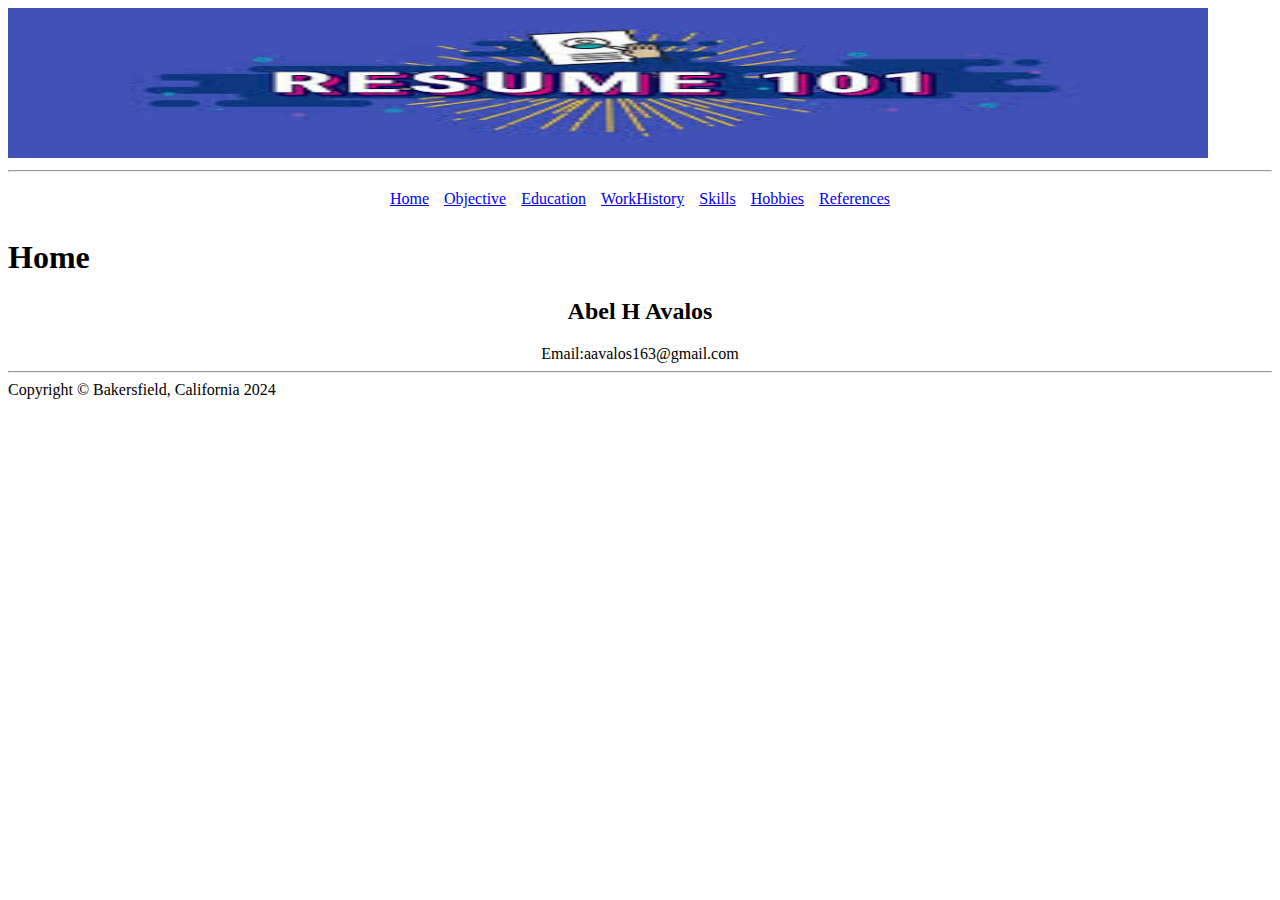
==== index.html @ 253c2011 "Update index.html" ====
<!doctype html>
<html>
     	<head><title></title></head>
	<body>
		<header><img src='resume101.jpg' width="1200" height="150"></header>
		<hr>
			<nav>
				<center>
					<table cellspacing='5' cellpadding='5'>
						<tr>
							<td><a href='index.html'>Home</a></td>
							<td><a href='Objective.html'>Objective</a></td>
							<td><a href='Education.html'>Education</a></td>
							<td><a href='WorkHistory.html'>WorkHistory</a></td>
							<td><a href='Skills.html'>Skills</a></td>
							<td><a href='Hobbies.html'>Hobbies<a/></td>
							<td><a href='References.html'>References</a></td>
						</tr>
					</table>
				</center>
			</nav>
			<h1>Home</h1>
		<center>
		<h2>Abel H Avalos</h2>
		Email:aavalos163@gmail.com</br>
		</center>		
		<hr>
		<footer>
		Copyright &copy; Bakersfield, California 2024
		</footer>
	</body>
</html>
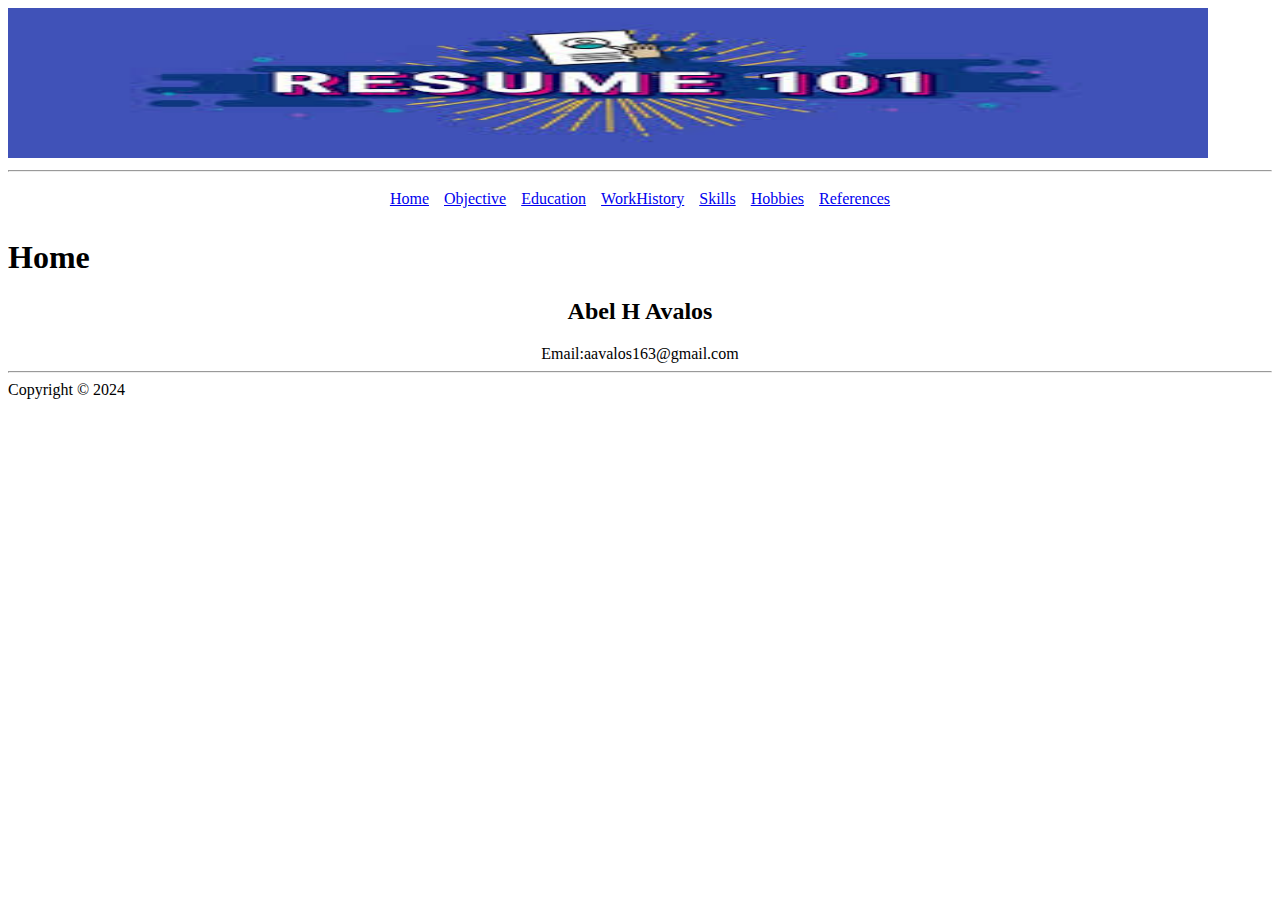
==== commit 0238ee62: "Update index.html" ====
--- a/index.html
+++ b/index.html
@@ -26,7 +26,7 @@
 		</center>		
 		<hr>
 		<footer>
-		Copyright &copy; Bakersfield, California 2024
+		Copyright &copy; 2024
 		</footer>
 	</body>
 </html> 
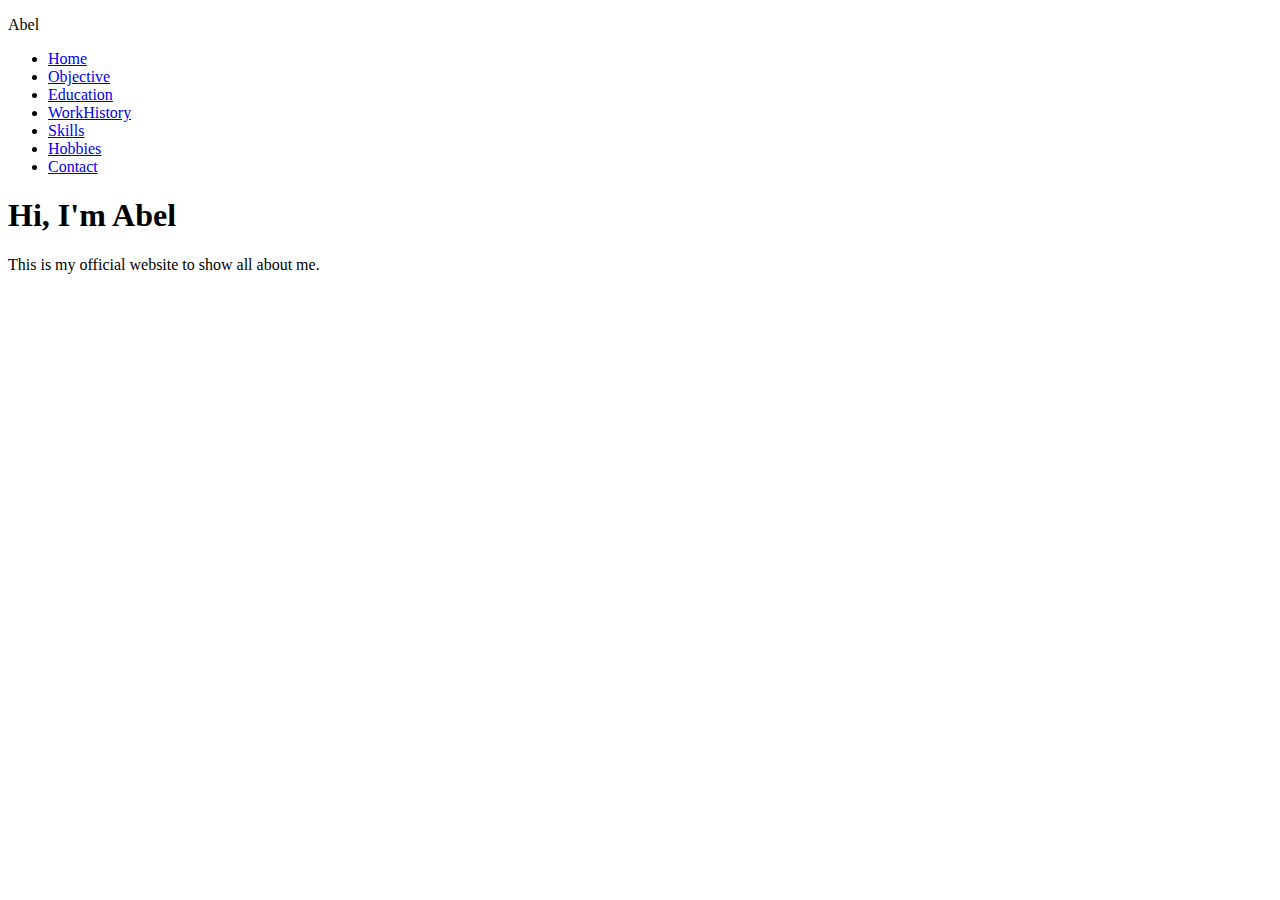
==== commit 89393390: "Update index.html" ====
--- a/index.html
+++ b/index.html
@@ -1,32 +1,34 @@
 <!doctype html>
-<html>
-     	<head><title></title></head>
-	<body>
-		<header><img src='resume101.jpg' width="1200" height="150"></header>
-		<hr>
-			<nav>
-				<center>
-					<table cellspacing='5' cellpadding='5'>
-						<tr>
-							<td><a href='index.html'>Home</a></td>
-							<td><a href='Objective.html'>Objective</a></td>
-							<td><a href='Education.html'>Education</a></td>
-							<td><a href='WorkHistory.html'>WorkHistory</a></td>
-							<td><a href='Skills.html'>Skills</a></td>
-							<td><a href='Hobbies.html'>Hobbies<a/></td>
-							<td><a href='References.html'>References</a></td>
-						</tr>
-					</table>
-				</center>
-			</nav>
-			<h1>Home</h1>
-		<center>
-		<h2>Abel H Avalos</h2>
-		Email:aavalos163@gmail.com</br>
-		</center>		
-		<hr>
-		<footer>
-		Copyright &copy; 2024
-		</footer>
-	</body>
-</html> 
+<html lang='en'>
+  <head>
+	<meta charset='UTF_8'>
+	<meta http-equiv='X-UA-Compatible' content='IE=chrome'>
+	<meta name='viewport' content='width=device-width,initial-scale=1.0'>
+	<link rel='stylesheet' href='styles.css'/>
+    <title>My Personal Portfolio Website</title>
+    <style></style>
+  </head>
+  <body>
+	<div class='hero'>
+	   <nav>	
+	     	<p class='logo'>Abel<p/>
+		  <ul>
+		     <li><a href='index.html'>Home</a></li>
+		     <li><a href='Objective.html'>Objective</a></li>
+		     <li><a href='Education.html'>Education</a></li>
+		     <li><a href='WorkHistory.html'>WorkHistory</a></li>
+		     <li><a href='Skills.html'>Skills</a></li>
+		     <li><a href='Hobbies.html'>Hobbies<a/></li>
+		     <li><a href='Contact.html'>Contact<a/></li>
+		  </ul>
+           </nav>
+	</div>
+	<div class='detail'>
+		<h1>Hi, I'm <span>Abel</span></h1>
+		<p>This is my official website to show all about me.</p>
+	</div>
+	<div class='image'>
+		<img src='me.png' alt=''>
+	</div>
+  </body>
+</html>
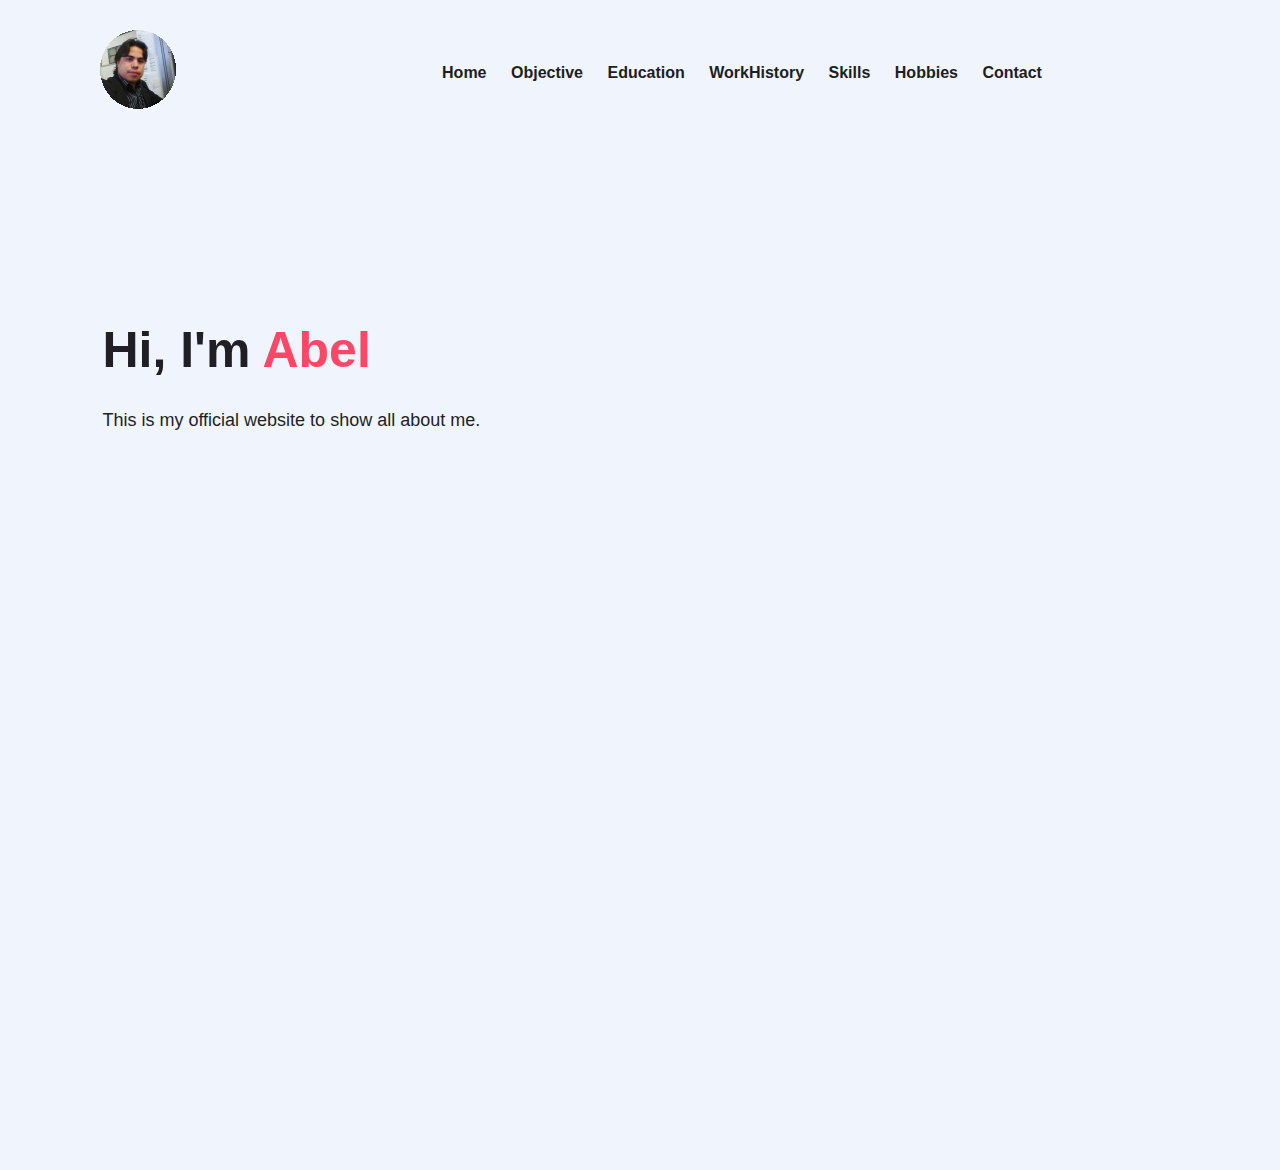
==== commit 76bb43ff: "Update index.html" ====
--- a/index.html
+++ b/index.html
@@ -11,7 +11,7 @@
   <body>
 	<div class='hero'>
 	   <nav>	
-	     	<p class='logo'>Abel<p/>
+	     	<p class='logo'><img src='me.png' alt=''><p/>
 		  <ul>
 		     <li><a href='index.html'>Home</a></li>
 		     <li><a href='Objective.html'>Objective</a></li>
@@ -27,8 +27,5 @@
 		<h1>Hi, I'm <span>Abel</span></h1>
 		<p>This is my official website to show all about me.</p>
 	</div>
-	<div class='image'>
-		<img src='me.png' alt=''>
-	</div>
   </body>
 </html>
--- a/styles.css
+++ b/styles.css
@@ -0,0 +1,126 @@
+*{
+padding:0;
+margin:0;
+box-sizing:border-box;
+font-family:Arial,Helvetica,sans-serif;
+} 
+
+a{
+ text-decoration:none;
+}
+
+.hero{
+height:130vh;
+width:100vw;
+background:#eff4fd;
+}
+
+nav{
+display:flex;
+justify-content:space-between;
+align-items:center;
+padding:30px 100px;
+}
+
+.logo{
+font-size:30px;
+font-weight:bold;
+color:blue;
+cursor:pointer;
+}
+
+.logo::first-letter{
+font-size:40px;
+border:2px solid blue;
+border-right:transparent;
+padding-left:5px;
+color:#fd4766;
+}
+
+nav ul li{
+display:inline-block;
+list-style:none;
+padding:10px 10px;
+}
+
+nav ul li a{
+color:#1d1d24;
+position:relative;
+padding:5px 0;
+font-weight:bold;
+}
+
+nav ul li a:hover{
+color:#fd4766;
+}
+
+nav ul li a::after{
+content:'';
+bottom:0;
+left:0;
+width:0;
+position:absolute;
+height:3px;
+background:#fd4766;
+transition:.3s;
+}
+
+nav ul li a:hover::after{
+width:100%;
+}
+
+.btn{
+color:#fff;
+font-size:16px;
+text-transform:uppercase;
+background:#fd4766;
+padding:10px 30px;
+border-radius:500px;
+display:inline-block;
+font-weight:500;
+transition:all .4ds ease-in-out;
+border:2px solid #fd4766;
+}
+
+.btn:hover{
+background:transparent;
+color:#df4766;
+}
+
+.detail{
+position:absolute;
+top:35%;
+left:8%;
+}
+
+.detail h1{
+color:#1f1f25;
+font-size:50px;
+font-weight:700;
+line-height:70px;
+}
+
+.detail h1 span{
+color:#fd4766;
+}
+
+.detail p{
+color:#1f1f25;
+font-size:18px;
+margin-top:25px;
+margin-bottom:30px;
+}
+
+.image img{
+display:block;
+width:100%;
+height:auto;
+}
+
+.image{
+width:30%;
+height:70%;
+position:absolute;
+bottom:50px;
+right:100px;
+}
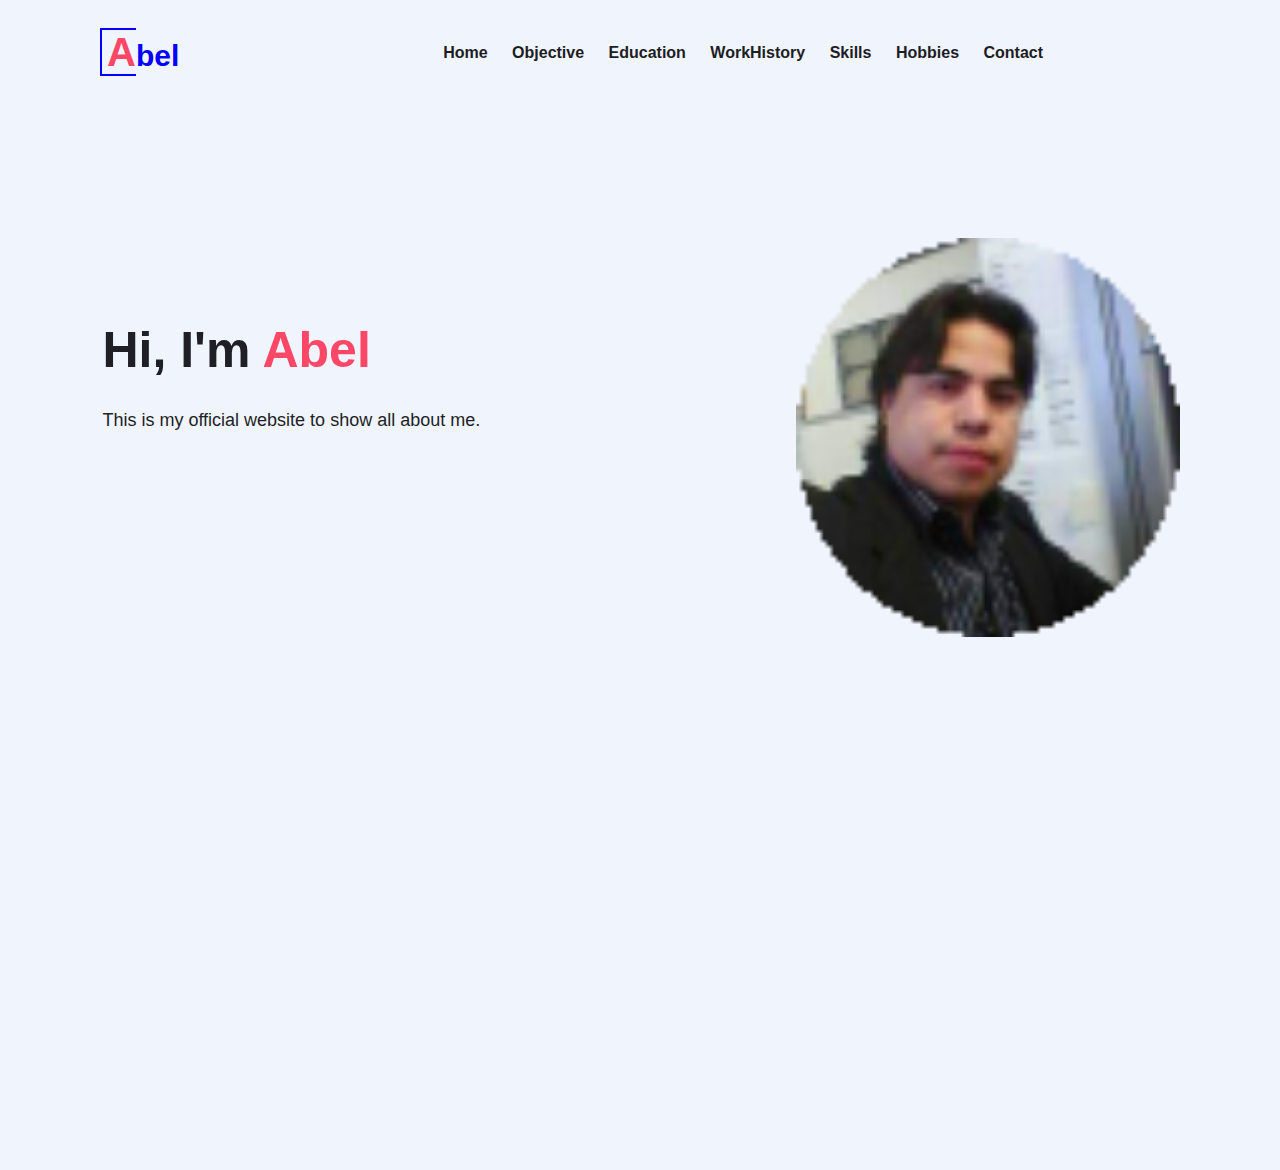
==== commit 53ad274a: "Update index.html" ====
--- a/index.html
+++ b/index.html
@@ -11,7 +11,7 @@
   <body>
 	<div class='hero'>
 	   <nav>	
-	     	<p class='logo'><img src='me.png' alt=''><p/>
+	     	<p class='logo'>Abel<p/>
 		  <ul>
 		     <li><a href='index.html'>Home</a></li>
 		     <li><a href='Objective.html'>Objective</a></li>
@@ -27,5 +27,9 @@
 		<h1>Hi, I'm <span>Abel</span></h1>
 		<p>This is my official website to show all about me.</p>
 	</div>
+	<div class='image'><br>
+		<img src='me.png' alt=''>
+	</div>
+
   </body>
 </html>
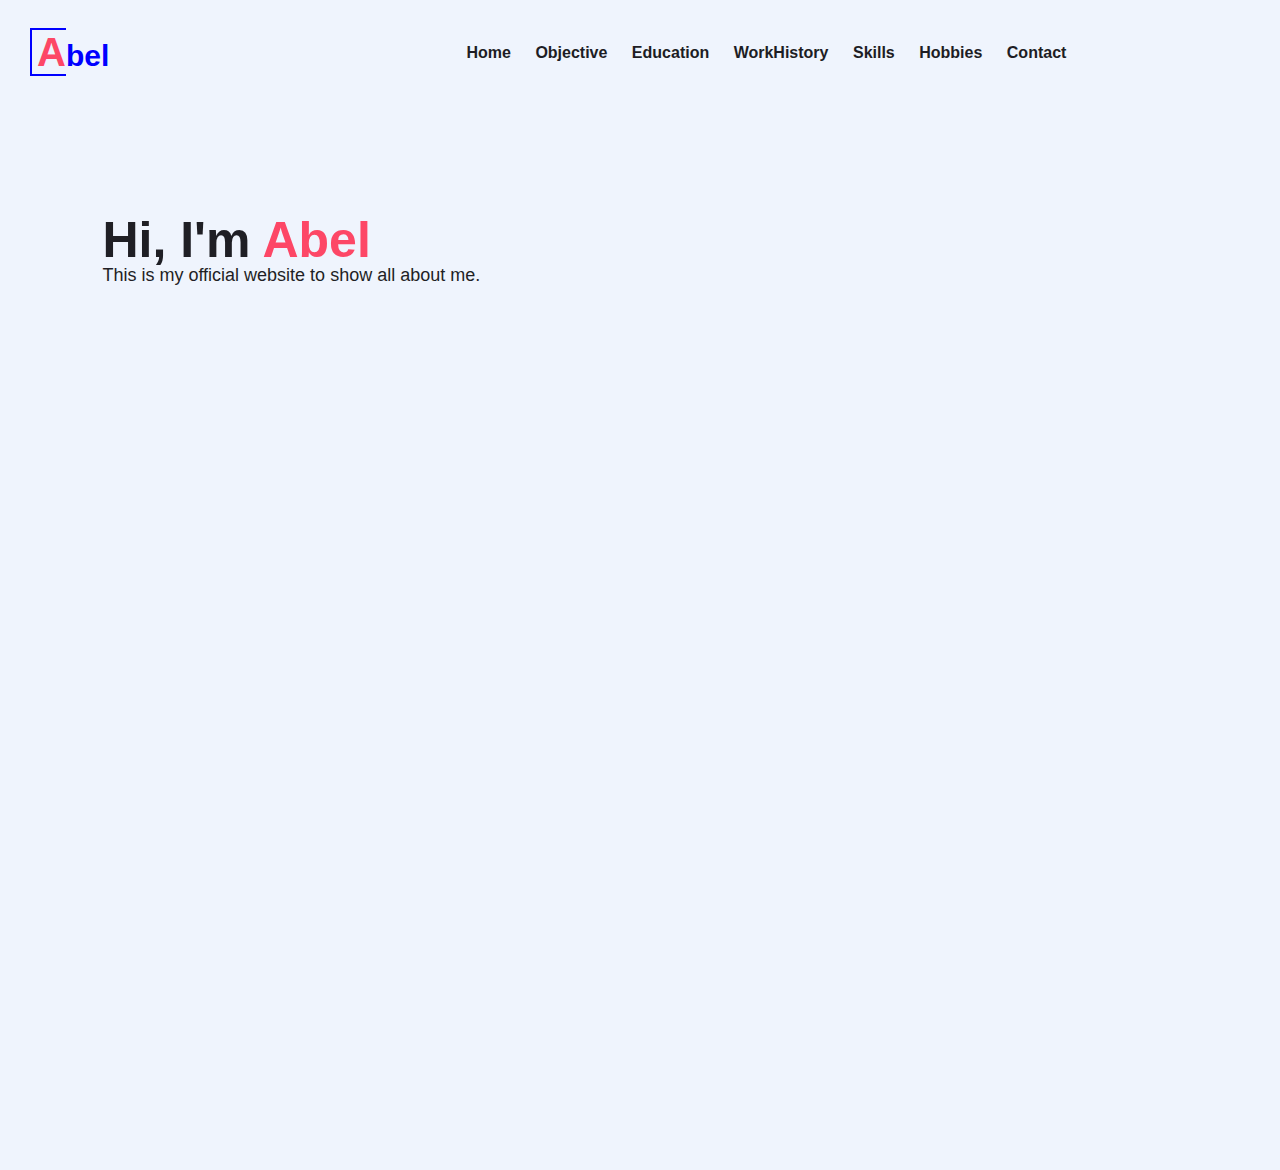
==== commit 840b54c0: "Update index.html" ====
--- a/index.html
+++ b/index.html
@@ -27,9 +27,6 @@
 		<h1>Hi, I'm <span>Abel</span></h1>
 		<p>This is my official website to show all about me.</p>
 	</div>
-	<div class='image'><br>
-		<img src='me.png' alt=''>
-	</div>
 
   </body>
 </html>
--- a/styles.css
+++ b/styles.css
@@ -19,7 +19,7 @@
 display:flex;
 justify-content:space-between;
 align-items:center;
-padding:30px 100px;
+padding:30px 30px;
 }
 
 .logo{
@@ -89,7 +89,7 @@
 
 .detail{
 position:absolute;
-top:35%;
+top:25%;
 left:8%;
 }
 
@@ -97,7 +97,7 @@
 color:#1f1f25;
 font-size:50px;
 font-weight:700;
-line-height:70px;
+line-height:30px;
 }
 
 .detail h1 span{
@@ -107,20 +107,20 @@
 .detail p{
 color:#1f1f25;
 font-size:18px;
-margin-top:25px;
+margin-top:10px;
 margin-bottom:30px;
 }
 
 .image img{
 display:block;
-width:100%;
+width:80%;
 height:auto;
 }
 
 .image{
-width:30%;
-height:70%;
+width:50%;
+height:50%;
 position:absolute;
-bottom:50px;
-right:100px;
+bottom:100px;
+right:80px;
 }
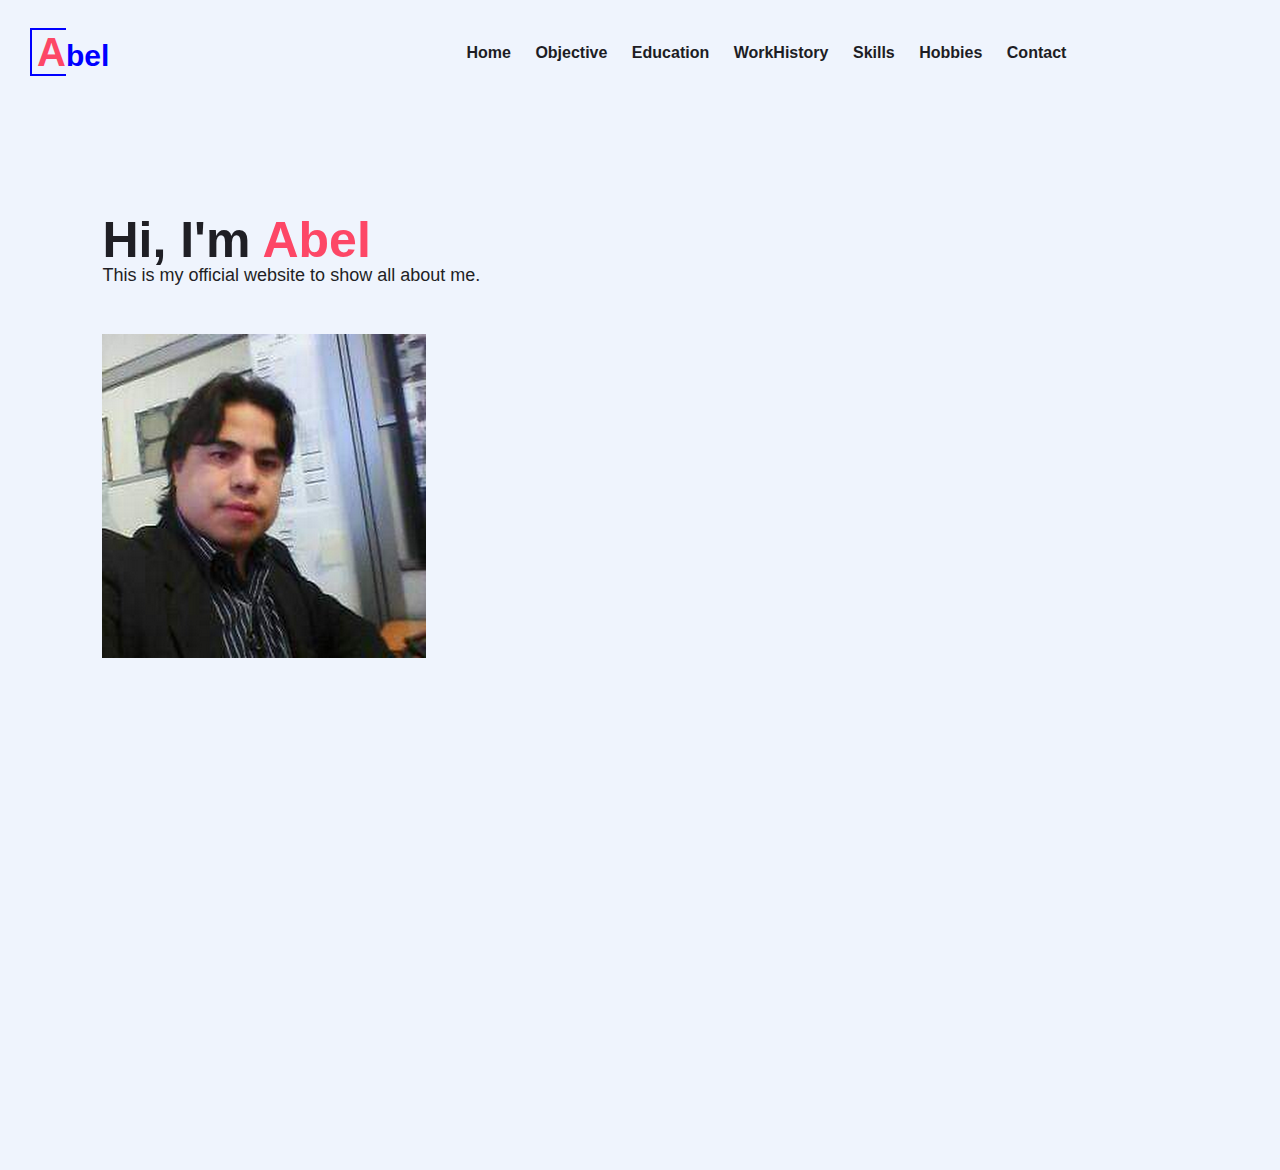
==== commit 057f8210: "Update index.html" ====
--- a/index.html
+++ b/index.html
@@ -25,7 +25,8 @@
 	</div>
 	<div class='detail'>
 		<h1>Hi, I'm <span>Abel</span></h1>
-		<p>This is my official website to show all about me.</p>
+		<p>This is my official website to show all about me.</p><br>
+		<img src='me.png'>
 	</div>
 
   </body>
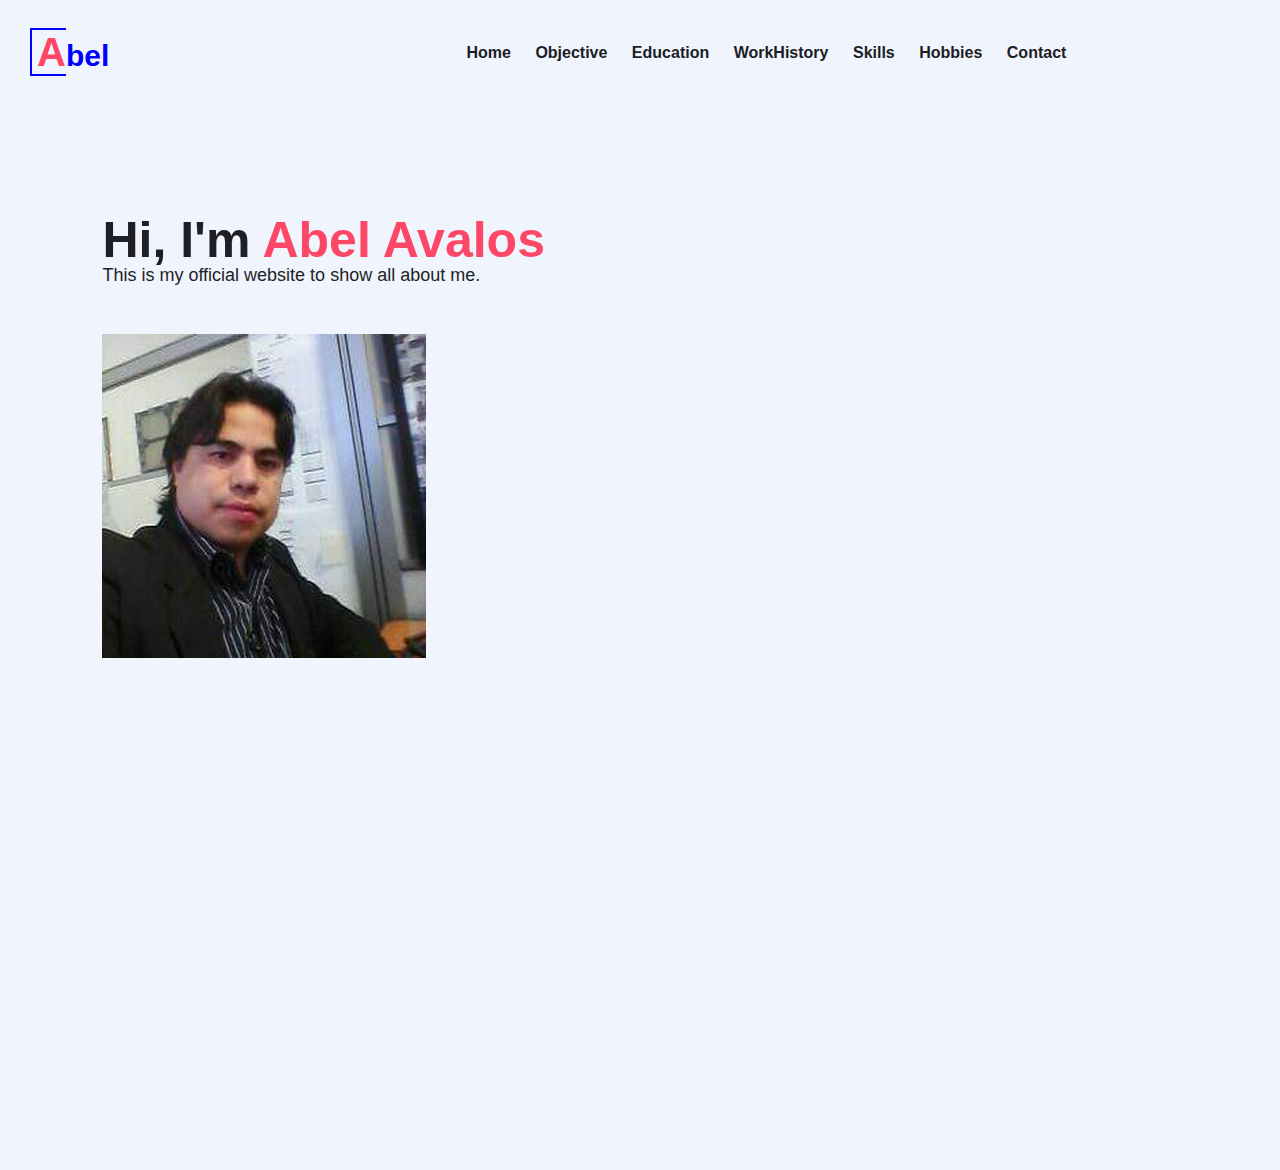
==== commit d245a994: "Update index.html" ====
--- a/index.html
+++ b/index.html
@@ -24,7 +24,7 @@
            </nav>
 	</div>
 	<div class='detail'>
-		<h1>Hi, I'm <span>Abel</span></h1>
+		<h1>Hi, I'm <span>Abel Avalos</span></h1>
 		<p>This is my official website to show all about me.</p><br>
 		<img src='me.png'>
 	</div>
